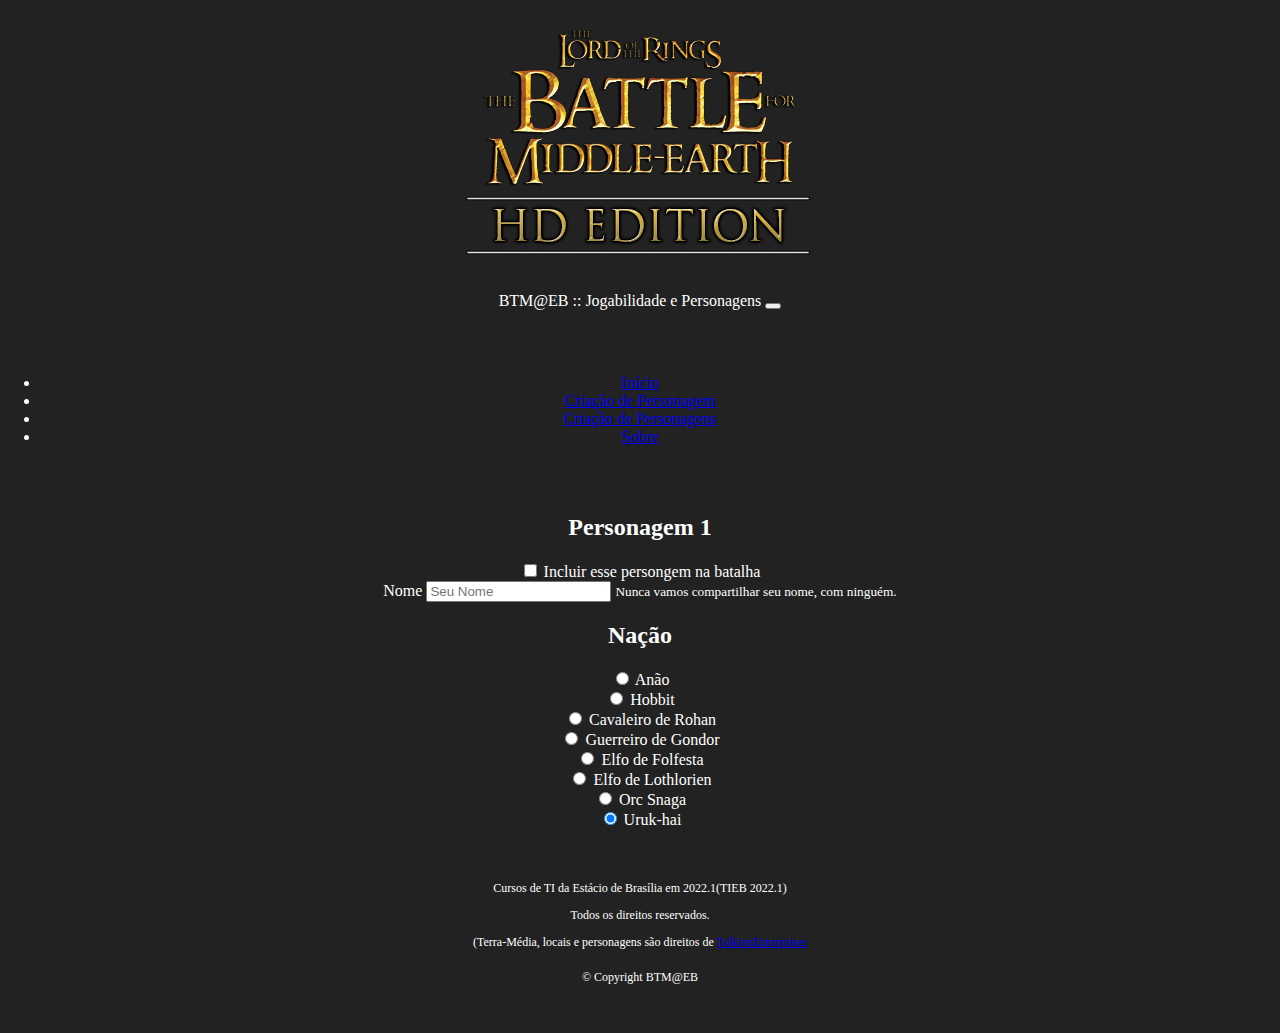
==== criacao-personagem.html @ 0a91c45f "Implemetação dos arquivos criacao-personagens.html e sobre.html" ====
<!DOCTYPE html>
<html lang="en">
<head>
    <meta charset="UTF-8">
    <meta http-equiv="X-UA-Compatible" content="IE=edge">
    <meta name="viewport" content="width=device-width, initial-scale=1.0">
    <link href="https://cdn.jsdelivr.net/npm/bootstrap@5.0.2/dist/css/bootstrap.min.css" rel="stylesheet" integrity="sha384-EVSTQN3/azprG1Anm3QDgpJLIm9Nao0Yz1ztcQTwFspd3yD65VohhpuuCOmLASjC" crossorigin="anonymous">
    <link href="style.css" rel="stylesheet">
    <title>Criação de Personagens</title>
</head>
<body>

    <section>
        <div class="row mt-5 justify-content-center">
          <div class="col-sm-4">
            <img src="img/LOGO.png" class="img-fluid" alt="Logotipo do jogo">
          </div>
  
        </div>
      </section>

      <section class="container">
        <nav class="navbar navbar-expand-lg navbar-dark mt-5 ">
          <a class="navbar-brand">BTM@EB :: Jogabilidade e Personagens</a>
          <button class="navbar-toggler" type="button" data-toggle="collapse" data-target="#navbarSite">
            <span class="navbar-toggler-icon"></span>
          </button>
    
          <div class="collapse navbar-collapse" id="navbarSite">
    
            <ul class=" navbar-jogadores navbar-nav mx-auto">
    
              <li class="nav-item">
                <a class="nav-link" href="index.html">Início</a>
              </li>
              <li class="nav-item">
                <a class="nav-link" href="jogabilidade-personagens.html">Criação de Personagem</a>
              </li>
              <li class="nav-item">
                <a class="nav-link" href="#">Criação de Personagens</a>
              </li>
              <li class="nav-item">
                <a class="nav-link" href="sobre.html">Sobre</a>
              </li>
    
            </ul>
          </div> 

        </nav>

    </section>

    <h2>Personagem 1</h2>

    <section>
        <div class="form-check">
            <input class="form-check-input" type="checkbox" value="" id="defaultCheck1">
            <label class="form-check-label" for="defaultCheck1">
              Incluir esse persongem na batalha
            </label>
          </div>

          <div class="form-group">
            <label for="exampleInputName">Nome</label>
            <input type="name" class="form-control" id="exampleInputName" aria-describedby="nameHelp" placeholder="Seu Nome">
            <small id="emailHelp" class="form-text text-muted">Nunca vamos compartilhar seu nome, com ninguém.</small>
          </div>
    </section>

    <h2>Nação</h2>
    <section>
        <div class="form-check">
            <input class="form-check-input" type="radio" name="exampleRadios" id="exampleRadios1" value="opcao1" checked>
            <label class="form-check-label" for="exampleRadios1">
            Anão
            </label>
        </div>
        <div class="form-check">
            <input class="form-check-input" type="radio" name="exampleRadios" id="exampleRadios1" value="opcao1" checked>
            <label class="form-check-label" for="exampleRadios1">
            Hobbit
            </label>
        </div>
        <div class="form-check">
            <input class="form-check-input" type="radio" name="exampleRadios" id="exampleRadios1" value="opcao1" checked>
            <label class="form-check-label" for="exampleRadios1">
            Cavaleiro de Rohan
            </label>
        </div>
        <div class="form-check">
            <input class="form-check-input" type="radio" name="exampleRadios" id="exampleRadios1" value="opcao1" checked>
            <label class="form-check-label" for="exampleRadios1">
            Guerreiro de Gondor
            </label>
        </div>
        <div class="form-check">
            <input class="form-check-input" type="radio" name="exampleRadios" id="exampleRadios1" value="opcao1" checked>
            <label class="form-check-label" for="exampleRadios1">
            Elfo de Folfesta
            </label>
        </div>
        <div class="form-check">
            <input class="form-check-input" type="radio" name="exampleRadios" id="exampleRadios1" value="opcao1" checked>
            <label class="form-check-label" for="exampleRadios1">
            Elfo de Lothlorien
            </label>
        </div>
        <div class="form-check">
            <input class="form-check-input" type="radio" name="exampleRadios" id="exampleRadios1" value="opcao1" checked>
            <label class="form-check-label" for="exampleRadios1">
            Orc Snaga
            </label>
        </div>
        <div class="form-check">
            <input class="form-check-input" type="radio" name="exampleRadios" id="exampleRadios1" value="opcao1" checked>
            <label class="form-check-label" for="exampleRadios1">
            Uruk-hai
            </label>
        </div>
    </section>

    <footer>
        <p>Cursos de TI da Estácio de Brasília em 2022.1(TIEB 2022.1)</p>
        <p>Todos os direitos reservados.</p>
        <p>(Terra-Média, locais e personagens são direitos de <a href="https://www.middleearth.com/home.html">TolkienEnterprises</a></p>
        <p class="copyrights">&copy; Copyright BTM@EB</p>
      </footer>
    
</body>
</html>
---- style.css ----
body{
    background-color: #222222;
    color: white;
    text-align: center;
    
}

.informativo{
  padding: 3em 0;
}

.conteudo-informativo{
  width: 40%;
  text-align: justify;
  display: inline-block;
  vertical-align: top;
  padding: 3em 0;
}

.video{
  width: 560px;
  margin: 1em auto;
  padding: 3em 0;
}

.navbar-jogadores{
  padding: 3em 2em;
  
}

h3{
  text-align: left;
  padding-left: 3%;
}

.texto2{
  display: inline-block;
  text-align: justify;
  padding: 1%;
  
}

footer{
  text-align: center;
  padding: 40px 0;
  font-size: 12px;
}

.copyrights{
  color: #FFFFFF;
  font-size: 12px;
  margin: 20px 0 0;
}
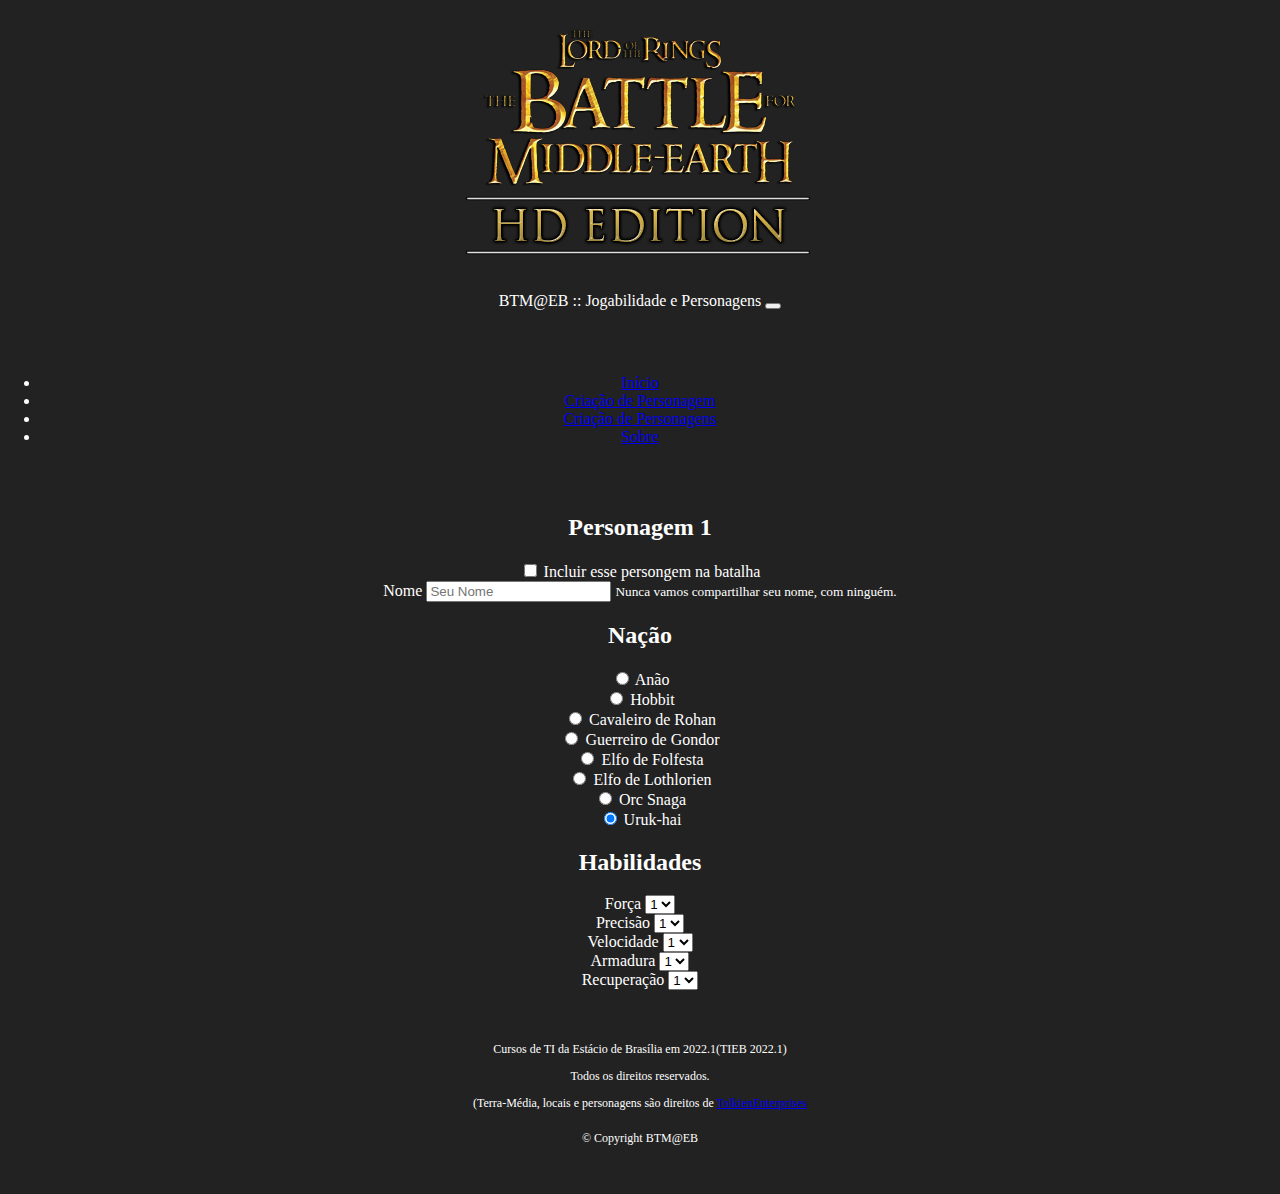
==== commit 85ef2e28: "Acrescentar informações no arquivo criação-personagem.html" ====
--- a/criacao-personagem.html
+++ b/criacao-personagem.html
@@ -119,6 +119,75 @@
         </div>
     </section>
 
+    <h2>Habilidades</h2>
+    <section>
+        <div>
+            <label class="my-1 mr-2" for="inlineFormCustomSelectPref">Força</label>
+            <select class="custom-select my-1 mr-sm-2" id="inlineFormCustomSelectPref">
+                <option value="1">1</option>
+                <option value="2">2</option>
+                <option value="3">3</option>
+                <option value="4">4</option>
+                <option value="5">5</option>
+                <option value="6">6</option>
+                <option value="7">7</option>
+                <option value="8">8</option>
+            </select>
+        </div>
+        <div>
+            <label class="my-1 mr-2" for="inlineFormCustomSelectPref">Precisão</label>
+            <select class="custom-select my-1 mr-sm-2" id="inlineFormCustomSelectPref">
+                <option value="1">1</option>
+                <option value="2">2</option>
+                <option value="3">3</option>
+                <option value="4">4</option>
+                <option value="5">5</option>
+                <option value="6">6</option>
+                <option value="7">7</option>
+                <option value="8">8</option>
+            </select>
+        </div>
+        <div>
+            <label class="my-1 mr-2" for="inlineFormCustomSelectPref">Velocidade</label>
+            <select class="custom-select my-1 mr-sm-2" id="inlineFormCustomSelectPref">
+                <option value="1">1</option>
+                <option value="2">2</option>
+                <option value="3">3</option>
+                <option value="4">4</option>
+                <option value="5">5</option>
+                <option value="6">6</option>
+                <option value="7">7</option>
+                <option value="8">8</option>
+            </select>
+        </div>
+        <div>
+            <label class="my-1 mr-2" for="inlineFormCustomSelectPref">Armadura</label>
+            <select class="custom-select my-1 mr-sm-2" id="inlineFormCustomSelectPref">
+                <option value="1">1</option>
+                <option value="2">2</option>
+                <option value="3">3</option>
+                <option value="4">4</option>
+                <option value="5">5</option>
+                <option value="6">6</option>
+                <option value="7">7</option>
+                <option value="8">8</option>
+            </select>
+        </div>
+        <div>
+            <label class="my-1 mr-2" for="inlineFormCustomSelectPref">Recuperação</label>
+            <select class="custom-select my-1 mr-sm-2" id="inlineFormCustomSelectPref">
+                <option value="1">1</option>
+                <option value="2">2</option>
+                <option value="3">3</option>
+                <option value="4">4</option>
+                <option value="5">5</option>
+                <option value="6">6</option>
+                <option value="7">7</option>
+                <option value="8">8</option>
+            </select>
+        </div>
+    </section>
+
     <footer>
         <p>Cursos de TI da Estácio de Brasília em 2022.1(TIEB 2022.1)</p>
         <p>Todos os direitos reservados.</p>
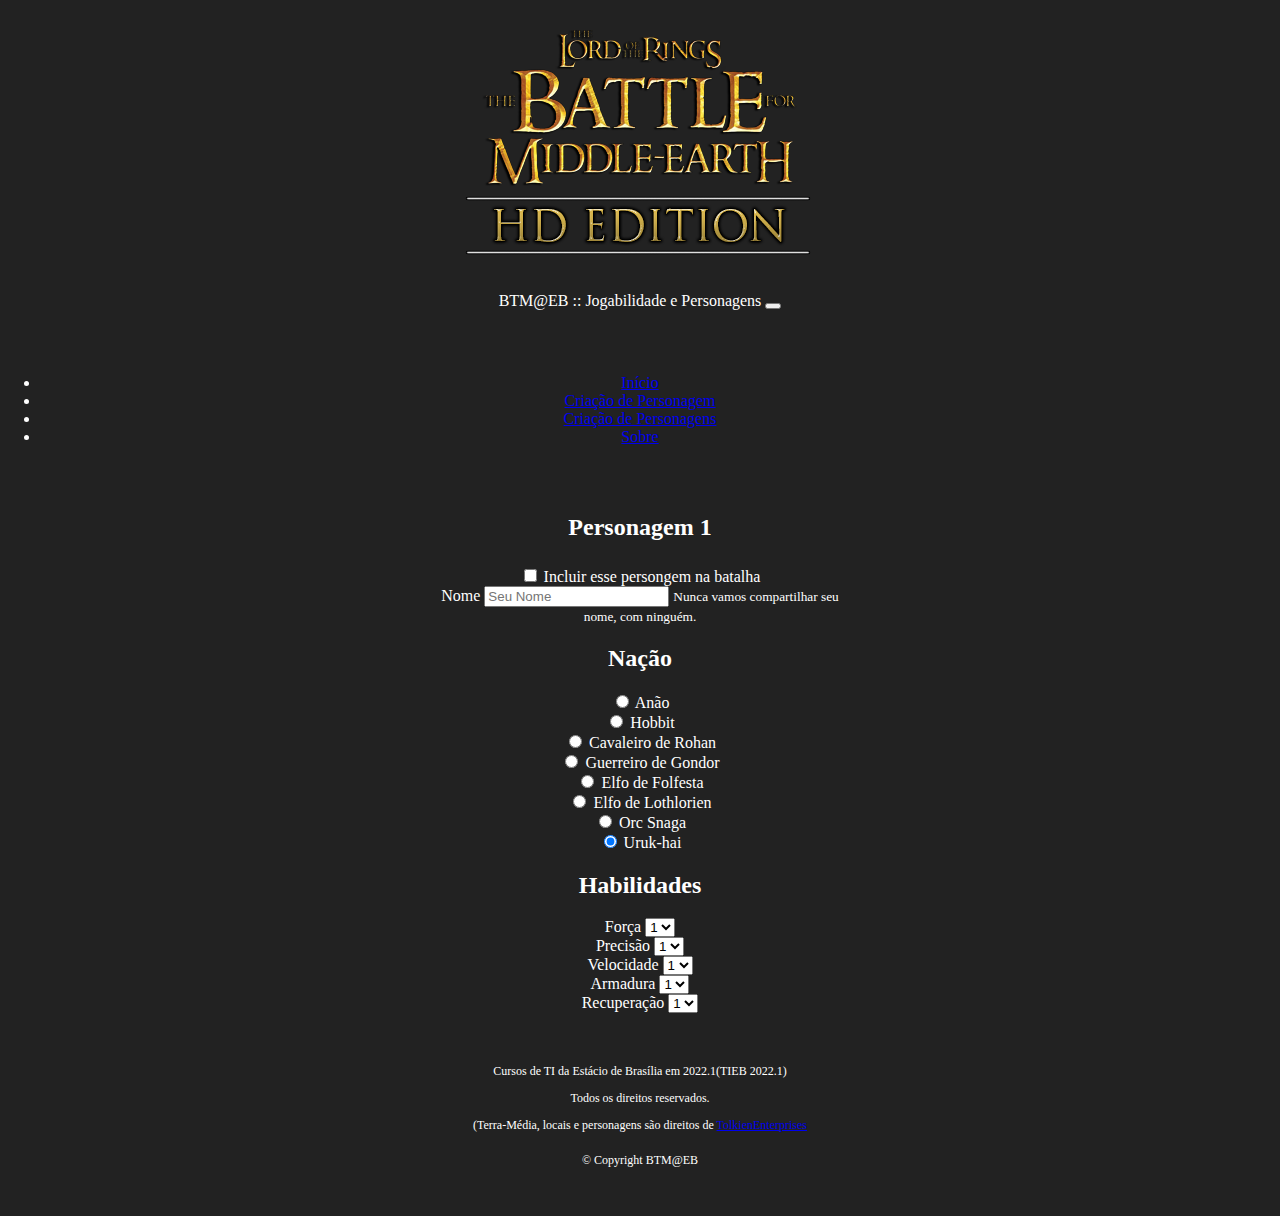
==== commit c977b6b7: "Algumas alterações no arquivo criacao-personagem.html" ====
--- a/criacao-personagem.html
+++ b/criacao-personagem.html
@@ -51,140 +51,141 @@
     </section>
 
     <h2>Personagem 1</h2>
-
-    <section>
-        <div class="form-check">
-            <input class="form-check-input" type="checkbox" value="" id="defaultCheck1">
-            <label class="form-check-label" for="defaultCheck1">
-              Incluir esse persongem na batalha
-            </label>
-          </div>
-
-          <div class="form-group">
-            <label for="exampleInputName">Nome</label>
-            <input type="name" class="form-control" id="exampleInputName" aria-describedby="nameHelp" placeholder="Seu Nome">
-            <small id="emailHelp" class="form-text text-muted">Nunca vamos compartilhar seu nome, com ninguém.</small>
-          </div>
-    </section>
-
-    <h2>Nação</h2>
-    <section>
-        <div class="form-check">
-            <input class="form-check-input" type="radio" name="exampleRadios" id="exampleRadios1" value="opcao1" checked>
-            <label class="form-check-label" for="exampleRadios1">
-            Anão
-            </label>
+    <section class="criacao-persoangem">
+        <div>
+            <div class="form-check">
+                <input class="form-check-input" type="checkbox" value="" id="defaultCheck1">
+                <label class="form-check-label" for="defaultCheck1">
+                Incluir esse persongem na batalha
+                </label>
+            </div>
+
+            <div class="form-group">
+                <label for="exampleInputName">Nome</label>
+                <input type="name" class="form-control" id="exampleInputName" aria-describedby="nameHelp" placeholder="Seu Nome">
+                <small id="emailHelp" class="form-text text-muted">Nunca vamos compartilhar seu nome, com ninguém.</small>
+            </div>
+            </div>
+
+        <h2>Nação</h2>
+        <div>
+            <div class="form-check">
+                <input class="form-check-input" type="radio" name="exampleRadios" id="exampleRadios1" value="opcao1" checked>
+                <label class="form-check-label" for="exampleRadios1">
+                Anão
+                </label>
+            </div>
+            <div class="form-check">
+                <input class="form-check-input" type="radio" name="exampleRadios" id="exampleRadios1" value="opcao1" checked>
+                <label class="form-check-label" for="exampleRadios1">
+                Hobbit
+                </label>
+            </div>
+            <div class="form-check">
+                <input class="form-check-input" type="radio" name="exampleRadios" id="exampleRadios1" value="opcao1" checked>
+                <label class="form-check-label" for="exampleRadios1">
+                Cavaleiro de Rohan
+                </label>
+            </div>
+            <div class="form-check">
+                <input class="form-check-input" type="radio" name="exampleRadios" id="exampleRadios1" value="opcao1" checked>
+                <label class="form-check-label" for="exampleRadios1">
+                Guerreiro de Gondor
+                </label>
+            </div>
+            <div class="form-check">
+                <input class="form-check-input" type="radio" name="exampleRadios" id="exampleRadios1" value="opcao1" checked>
+                <label class="form-check-label" for="exampleRadios1">
+                Elfo de Folfesta
+                </label>
+            </div>
+            <div class="form-check">
+                <input class="form-check-input" type="radio" name="exampleRadios" id="exampleRadios1" value="opcao1" checked>
+                <label class="form-check-label" for="exampleRadios1">
+                Elfo de Lothlorien
+                </label>
+            </div>
+            <div class="form-check">
+                <input class="form-check-input" type="radio" name="exampleRadios" id="exampleRadios1" value="opcao1" checked>
+                <label class="form-check-label" for="exampleRadios1">
+                Orc Snaga
+                </label>
+            </div>
+            <div class="form-check">
+                <input class="form-check-input" type="radio" name="exampleRadios" id="exampleRadios1" value="opcao1" checked>
+                <label class="form-check-label" for="exampleRadios1">
+                Uruk-hai
+                </label>
+            </div>
         </div>
-        <div class="form-check">
-            <input class="form-check-input" type="radio" name="exampleRadios" id="exampleRadios1" value="opcao1" checked>
-            <label class="form-check-label" for="exampleRadios1">
-            Hobbit
-            </label>
-        </div>
-        <div class="form-check">
-            <input class="form-check-input" type="radio" name="exampleRadios" id="exampleRadios1" value="opcao1" checked>
-            <label class="form-check-label" for="exampleRadios1">
-            Cavaleiro de Rohan
-            </label>
-        </div>
-        <div class="form-check">
-            <input class="form-check-input" type="radio" name="exampleRadios" id="exampleRadios1" value="opcao1" checked>
-            <label class="form-check-label" for="exampleRadios1">
-            Guerreiro de Gondor
-            </label>
-        </div>
-        <div class="form-check">
-            <input class="form-check-input" type="radio" name="exampleRadios" id="exampleRadios1" value="opcao1" checked>
-            <label class="form-check-label" for="exampleRadios1">
-            Elfo de Folfesta
-            </label>
-        </div>
-        <div class="form-check">
-            <input class="form-check-input" type="radio" name="exampleRadios" id="exampleRadios1" value="opcao1" checked>
-            <label class="form-check-label" for="exampleRadios1">
-            Elfo de Lothlorien
-            </label>
-        </div>
-        <div class="form-check">
-            <input class="form-check-input" type="radio" name="exampleRadios" id="exampleRadios1" value="opcao1" checked>
-            <label class="form-check-label" for="exampleRadios1">
-            Orc Snaga
-            </label>
-        </div>
-        <div class="form-check">
-            <input class="form-check-input" type="radio" name="exampleRadios" id="exampleRadios1" value="opcao1" checked>
-            <label class="form-check-label" for="exampleRadios1">
-            Uruk-hai
-            </label>
-        </div>
-    </section>
-
-    <h2>Habilidades</h2>
-    <section>
+
+        <h2>Habilidades</h2>
         <div>
-            <label class="my-1 mr-2" for="inlineFormCustomSelectPref">Força</label>
-            <select class="custom-select my-1 mr-sm-2" id="inlineFormCustomSelectPref">
-                <option value="1">1</option>
-                <option value="2">2</option>
-                <option value="3">3</option>
-                <option value="4">4</option>
-                <option value="5">5</option>
-                <option value="6">6</option>
-                <option value="7">7</option>
-                <option value="8">8</option>
-            </select>
-        </div>
-        <div>
-            <label class="my-1 mr-2" for="inlineFormCustomSelectPref">Precisão</label>
-            <select class="custom-select my-1 mr-sm-2" id="inlineFormCustomSelectPref">
-                <option value="1">1</option>
-                <option value="2">2</option>
-                <option value="3">3</option>
-                <option value="4">4</option>
-                <option value="5">5</option>
-                <option value="6">6</option>
-                <option value="7">7</option>
-                <option value="8">8</option>
-            </select>
-        </div>
-        <div>
-            <label class="my-1 mr-2" for="inlineFormCustomSelectPref">Velocidade</label>
-            <select class="custom-select my-1 mr-sm-2" id="inlineFormCustomSelectPref">
-                <option value="1">1</option>
-                <option value="2">2</option>
-                <option value="3">3</option>
-                <option value="4">4</option>
-                <option value="5">5</option>
-                <option value="6">6</option>
-                <option value="7">7</option>
-                <option value="8">8</option>
-            </select>
-        </div>
-        <div>
-            <label class="my-1 mr-2" for="inlineFormCustomSelectPref">Armadura</label>
-            <select class="custom-select my-1 mr-sm-2" id="inlineFormCustomSelectPref">
-                <option value="1">1</option>
-                <option value="2">2</option>
-                <option value="3">3</option>
-                <option value="4">4</option>
-                <option value="5">5</option>
-                <option value="6">6</option>
-                <option value="7">7</option>
-                <option value="8">8</option>
-            </select>
-        </div>
-        <div>
-            <label class="my-1 mr-2" for="inlineFormCustomSelectPref">Recuperação</label>
-            <select class="custom-select my-1 mr-sm-2" id="inlineFormCustomSelectPref">
-                <option value="1">1</option>
-                <option value="2">2</option>
-                <option value="3">3</option>
-                <option value="4">4</option>
-                <option value="5">5</option>
-                <option value="6">6</option>
-                <option value="7">7</option>
-                <option value="8">8</option>
-            </select>
+            <div>
+                <label class="my-1 mr-2" for="inlineFormCustomSelectPref">Força</label>
+                <select class="custom-select my-1 mr-sm-2" id="inlineFormCustomSelectPref">
+                    <option value="1">1</option>
+                    <option value="2">2</option>
+                    <option value="3">3</option>
+                    <option value="4">4</option>
+                    <option value="5">5</option>
+                    <option value="6">6</option>
+                    <option value="7">7</option>
+                    <option value="8">8</option>
+                </select>
+            </div>
+            <div>
+                <label class="my-1 mr-2" for="inlineFormCustomSelectPref">Precisão</label>
+                <select class="custom-select my-1 mr-sm-2" id="inlineFormCustomSelectPref">
+                    <option value="1">1</option>
+                    <option value="2">2</option>
+                    <option value="3">3</option>
+                    <option value="4">4</option>
+                    <option value="5">5</option>
+                    <option value="6">6</option>
+                    <option value="7">7</option>
+                    <option value="8">8</option>
+                </select>
+            </div>
+            <div>
+                <label class="my-1 mr-2" for="inlineFormCustomSelectPref">Velocidade</label>
+                <select class="custom-select my-1 mr-sm-2" id="inlineFormCustomSelectPref">
+                    <option value="1">1</option>
+                    <option value="2">2</option>
+                    <option value="3">3</option>
+                    <option value="4">4</option>
+                    <option value="5">5</option>
+                    <option value="6">6</option>
+                    <option value="7">7</option>
+                    <option value="8">8</option>
+                </select>
+            </div>
+            <div>
+                <label class="my-1 mr-2" for="inlineFormCustomSelectPref">Armadura</label>
+                <select class="custom-select my-1 mr-sm-2" id="inlineFormCustomSelectPref">
+                    <option value="1">1</option>
+                    <option value="2">2</option>
+                    <option value="3">3</option>
+                    <option value="4">4</option>
+                    <option value="5">5</option>
+                    <option value="6">6</option>
+                    <option value="7">7</option>
+                    <option value="8">8</option>
+                </select>
+            </div>
+            <div>
+                <label class="my-1 mr-2" for="inlineFormCustomSelectPref">Recuperação</label>
+                <select class="custom-select my-1 mr-sm-2" id="inlineFormCustomSelectPref">
+                    <option value="1">1</option>
+                    <option value="2">2</option>
+                    <option value="3">3</option>
+                    <option value="4">4</option>
+                    <option value="5">5</option>
+                    <option value="6">6</option>
+                    <option value="7">7</option>
+                    <option value="8">8</option>
+                </select>
+            </div>
         </div>
     </section>
 
--- a/style.css
+++ b/style.css
@@ -50,4 +50,12 @@
   color: #FFFFFF;
   font-size: 12px;
   margin: 20px 0 0;
+}
+
+.criacao-persoangem{
+  display: inline-block;
+  width: 400px;
+  height: 200px;
+  padding: 5px;
+  padding: 1;
 }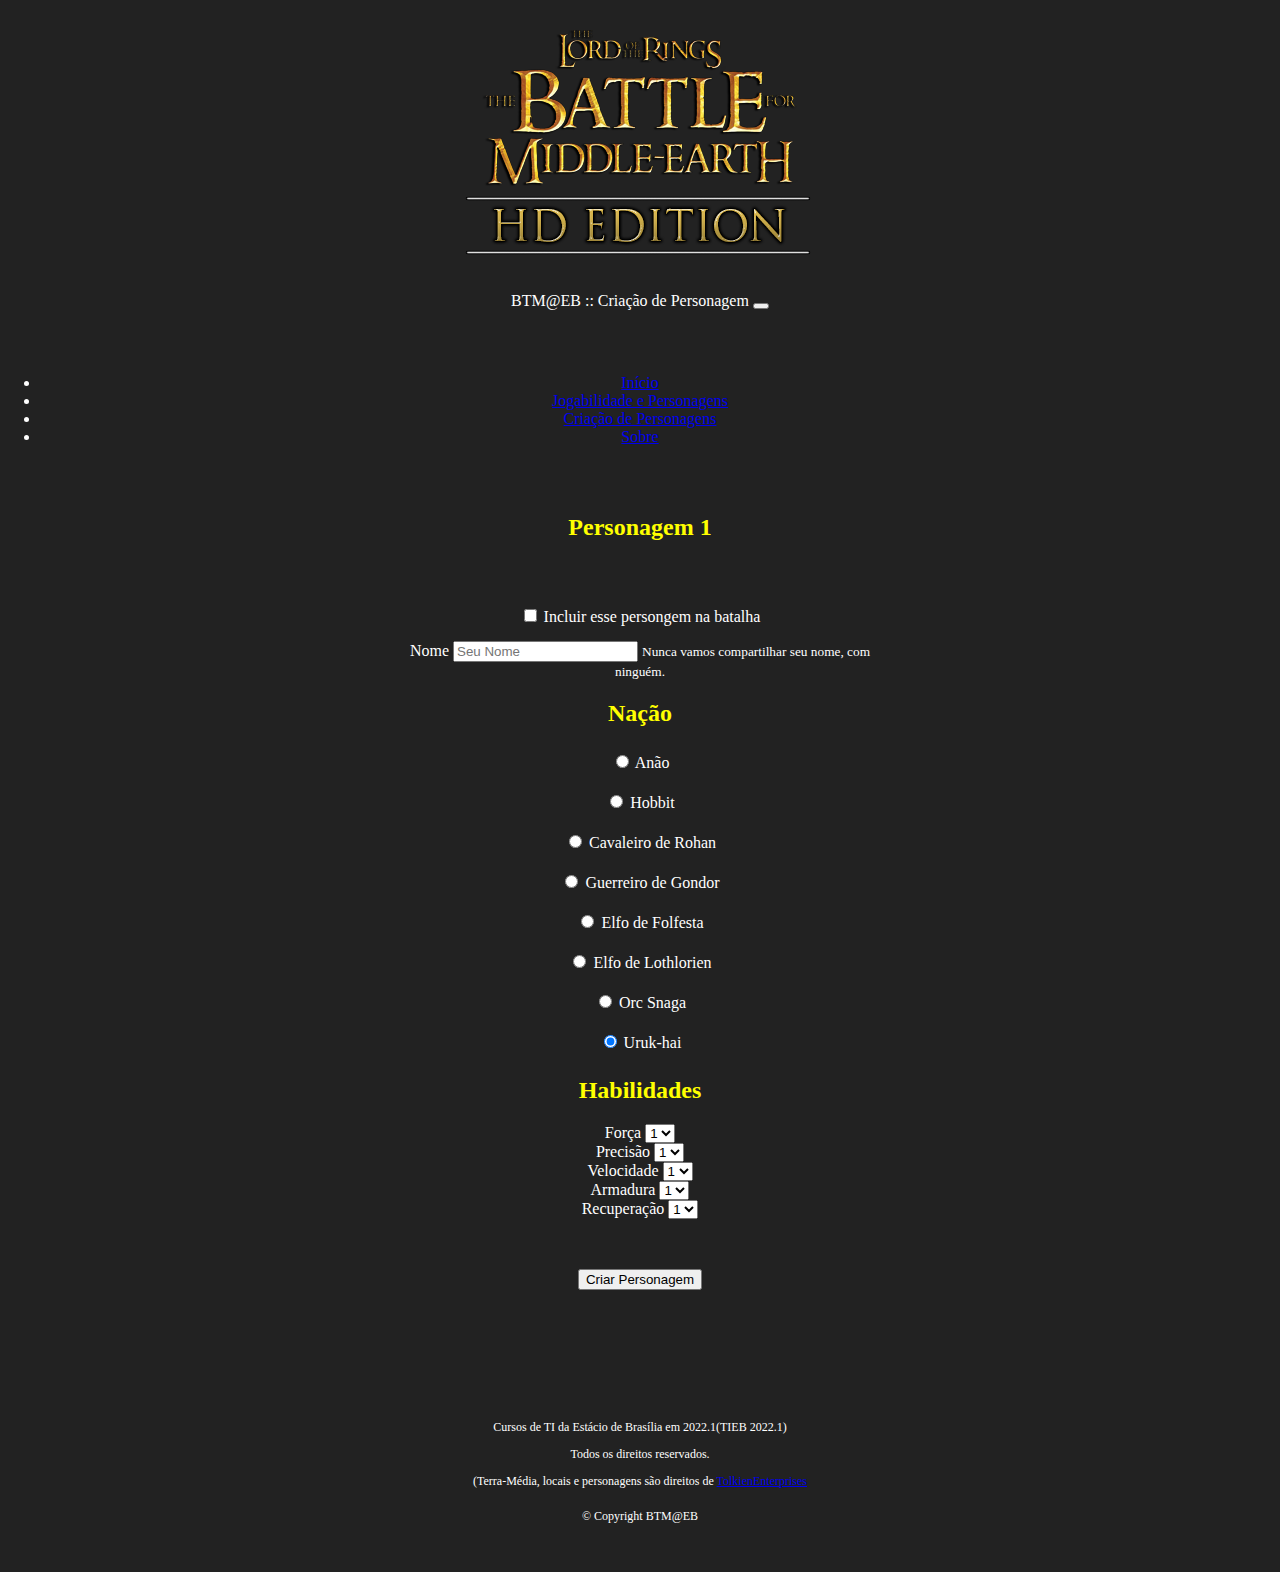
==== commit d00c2eec: "Alterações finais no código" ====
--- a/criacao-personagem.html
+++ b/criacao-personagem.html
@@ -20,21 +20,21 @@
       </section>
 
       <section class="container">
-        <nav class="navbar navbar-expand-lg navbar-dark mt-5 ">
-          <a class="navbar-brand">BTM@EB :: Jogabilidade e Personagens</a>
+        <nav class="navbar navbar-expand-lg navbar-dark mt-5  ">
+          <a class="navbar-brand">BTM@EB :: Criação de Personagem</a>
           <button class="navbar-toggler" type="button" data-toggle="collapse" data-target="#navbarSite">
             <span class="navbar-toggler-icon"></span>
           </button>
     
-          <div class="collapse navbar-collapse" id="navbarSite">
-    
-            <ul class=" navbar-jogadores navbar-nav mx-auto">
+          <div class="collapse navbar-collapse ml-auto" id="navbarSite">
+    
+            <ul class=" navbar-jogadores navbar-nav ms-auto">
     
               <li class="nav-item">
                 <a class="nav-link" href="index.html">Início</a>
               </li>
               <li class="nav-item">
-                <a class="nav-link" href="jogabilidade-personagens.html">Criação de Personagem</a>
+                <a class="nav-link" href="jogabilidade-personagens.html">Jogabilidade e Personagens</a>
               </li>
               <li class="nav-item">
                 <a class="nav-link" href="#">Criação de Personagens</a>
@@ -50,7 +50,7 @@
 
     </section>
 
-    <h2>Personagem 1</h2>
+    <h2 class="titulo">Personagem 1</h2>
     <section class="criacao-persoangem">
         <div>
             <div class="form-check">
@@ -67,7 +67,7 @@
             </div>
             </div>
 
-        <h2>Nação</h2>
+        <h2 class="titulo">Nação</h2>
         <div>
             <div class="form-check">
                 <input class="form-check-input" type="radio" name="exampleRadios" id="exampleRadios1" value="opcao1" checked>
@@ -119,7 +119,7 @@
             </div>
         </div>
 
-        <h2>Habilidades</h2>
+        <h2 class="titulo">Habilidades</h2>
         <div>
             <div>
                 <label class="my-1 mr-2" for="inlineFormCustomSelectPref">Força</label>
@@ -187,7 +187,9 @@
                 </select>
             </div>
         </div>
+        <button type="button" class="btn btn-warning btn-outline-dark">Criar Personagem</button>
     </section>
+    
 
     <footer>
         <p>Cursos de TI da Estácio de Brasília em 2022.1(TIEB 2022.1)</p>
--- a/style.css
+++ b/style.css
@@ -4,6 +4,7 @@
     text-align: center;
     
 }
+.recuo { text-indent:4em }
 
 .informativo{
   padding: 3em 0;
@@ -28,9 +29,10 @@
   
 }
 
-h3{
+h3, h5{
   text-align: left;
   padding-left: 3%;
+  padding-bottom: 10px;
 }
 
 .texto2{
@@ -44,6 +46,7 @@
   text-align: center;
   padding: 40px 0;
   font-size: 12px;
+  margin-top: 80px;
 }
 
 .copyrights{
@@ -54,8 +57,33 @@
 
 .criacao-persoangem{
   display: inline-block;
-  width: 400px;
+  width: 500px;
   height: 200px;
+  padding: 10px;
+  margin: 20px;
+ 
+}
+.form-check{
+  margin: 10px;
   padding: 5px;
-  padding: 1;
-}+}
+
+.titulo{
+  margin: 20px;
+  color: yellow;
+}
+
+.btn{
+  margin: 50px
+  
+}
+
+.foto{
+  width: 250x;
+  height: 150px;
+  position: absolute; 
+	right: 120px; /* posiciona a 90px para a esquerda */ 
+	top: 510px; 
+  
+}
+
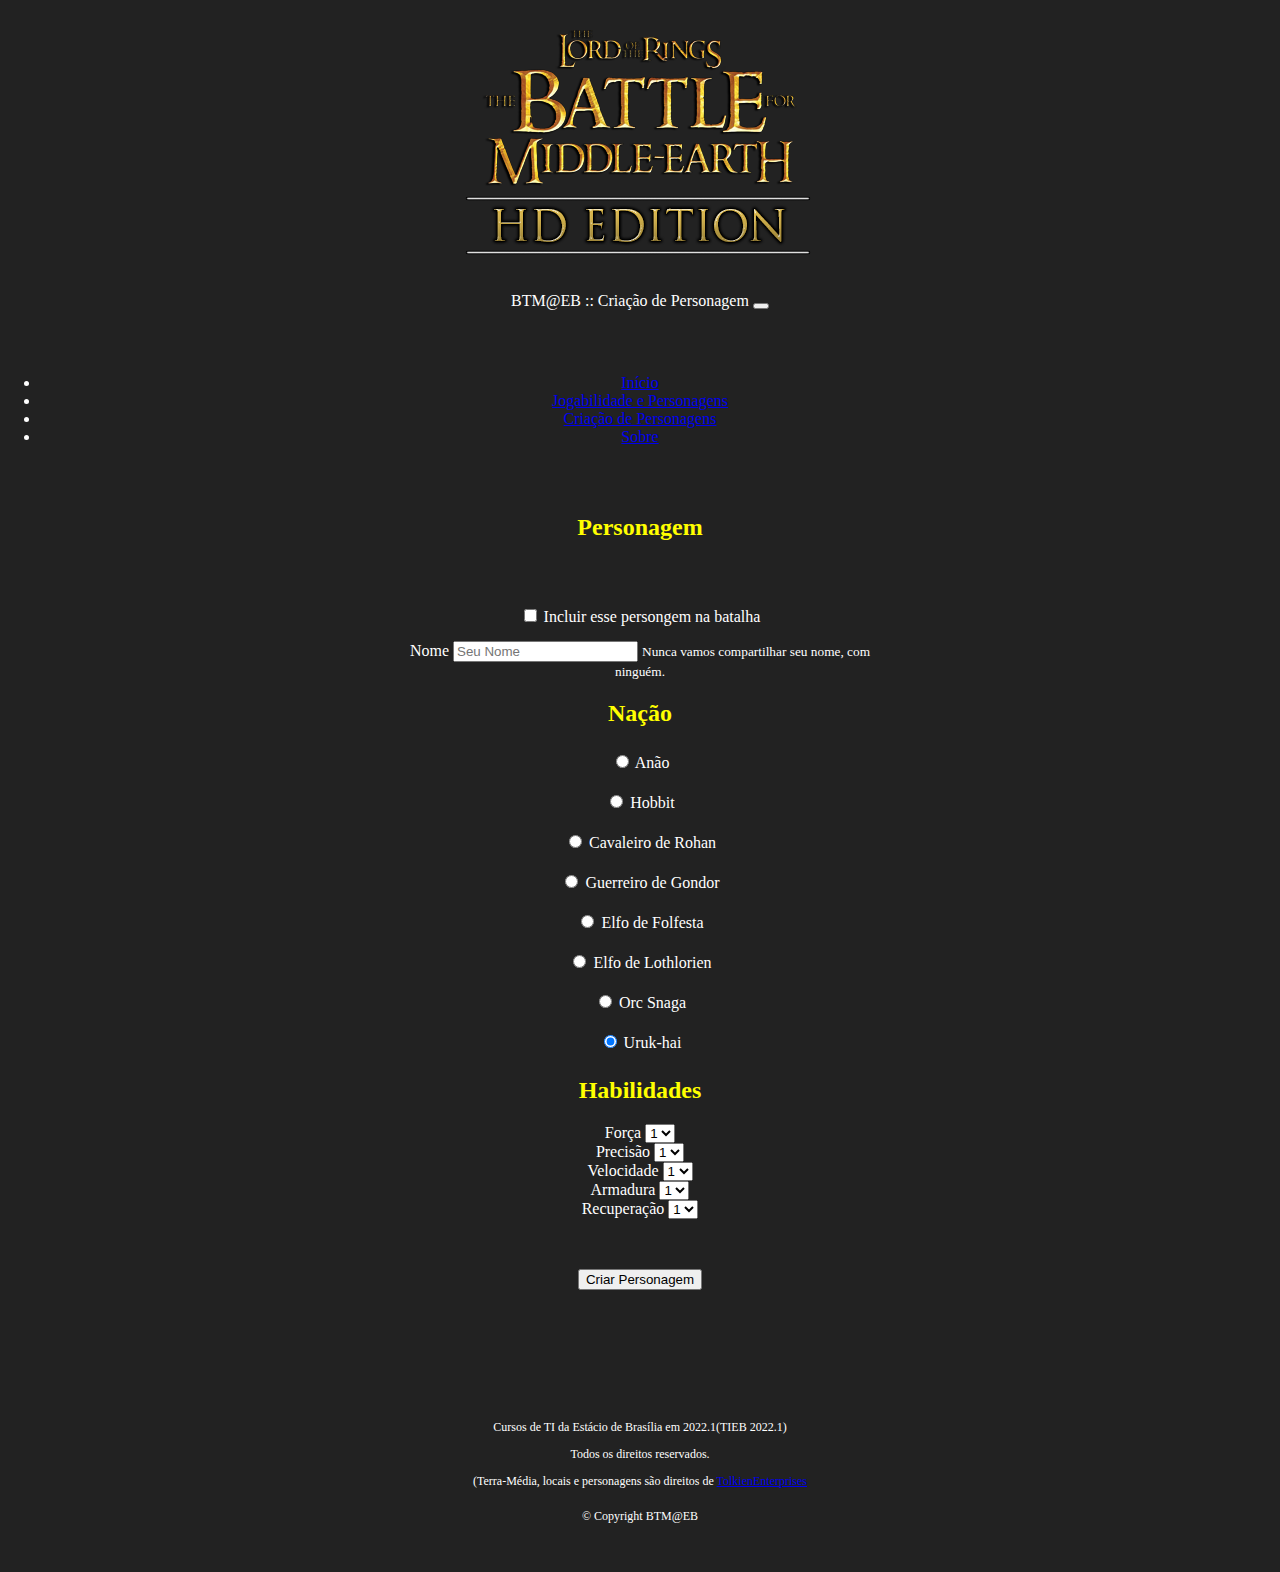
==== commit 3beb359d: "Implementação do Código estatico utilizando Json" ====
--- a/criacao-personagem.html
+++ b/criacao-personagem.html
@@ -50,7 +50,7 @@
 
     </section>
 
-    <h2 class="titulo">Personagem 1</h2>
+    <h2 class="titulo">Personagem</h2>
     <section class="criacao-persoangem">
         <div>
             <div class="form-check">
--- a/style.css
+++ b/style.css
@@ -17,6 +17,7 @@
   vertical-align: top;
   padding: 3em 0;
 }
+
 
 .video{
   width: 560px;
@@ -87,3 +88,14 @@
   
 }
 
+.figuras{
+  border: 5px solid darkgray;
+
+}
+.figuras2{
+  border: 5px solid darkgray;
+  
+}
+
+
+
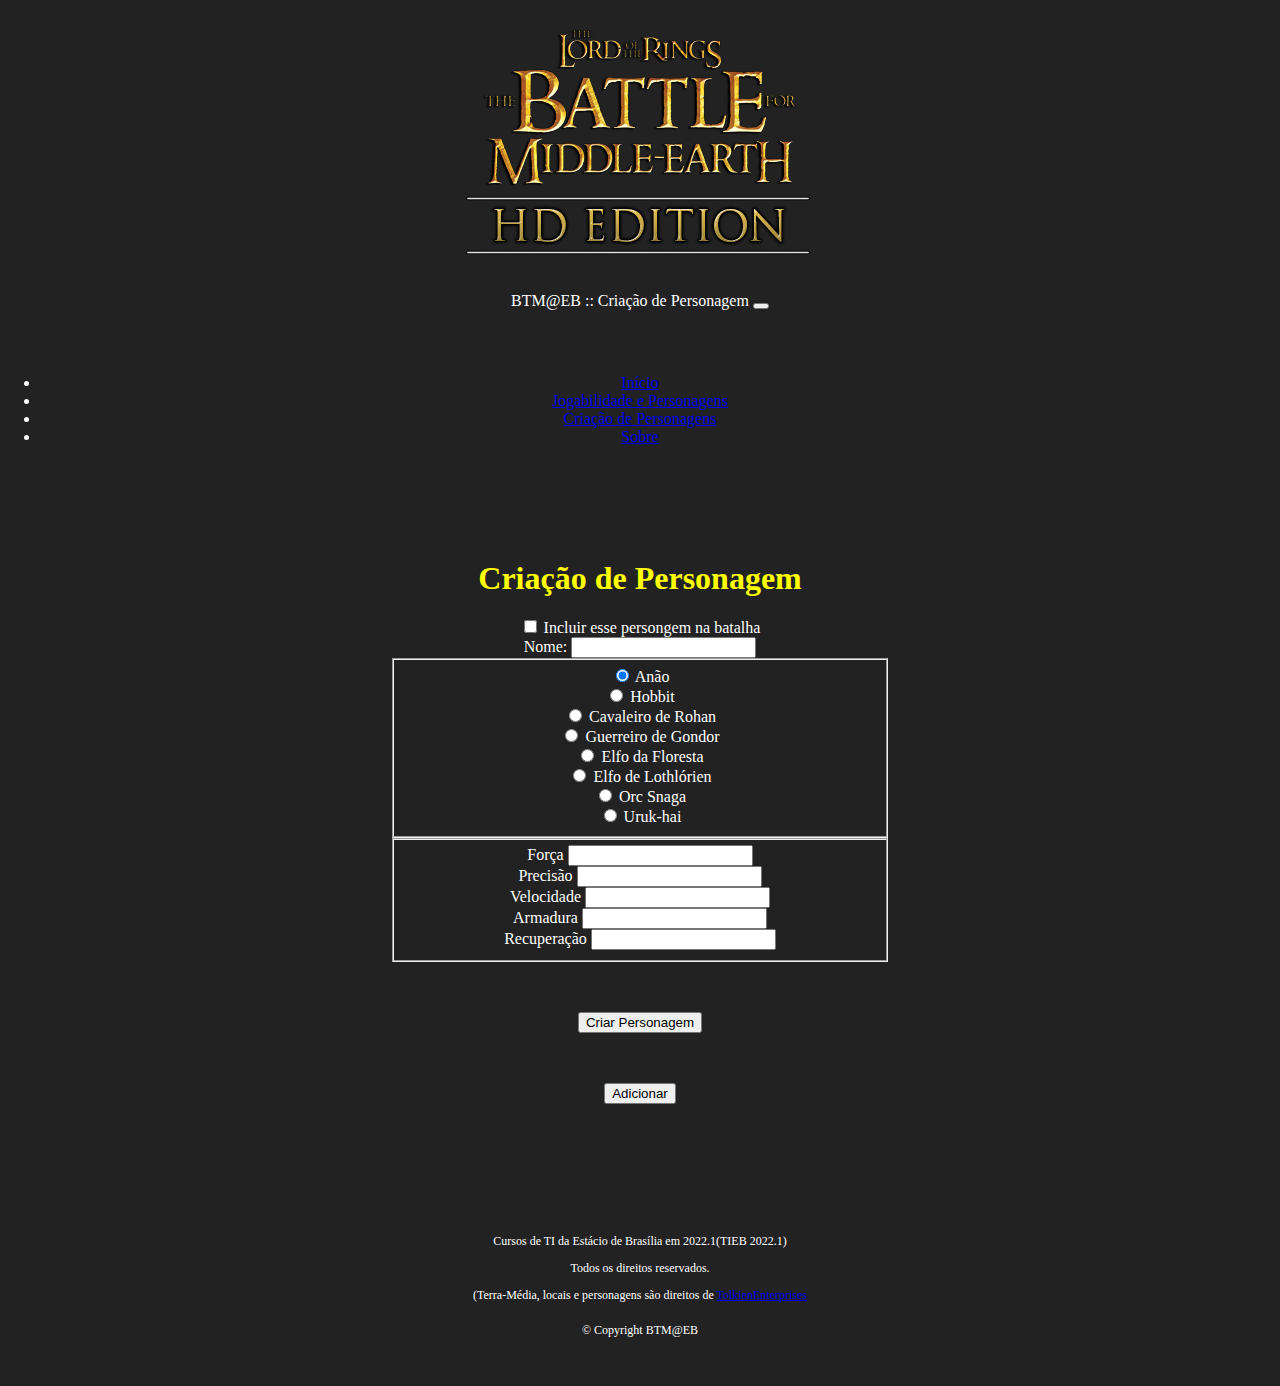
==== commit c7d0754f: "Criação dos arquivos JS para que algumas informações não sejam estáticas" ====
--- a/criacao-personagem.html
+++ b/criacao-personagem.html
@@ -50,146 +50,89 @@
 
     </section>
 
-    <h2 class="titulo">Personagem</h2>
-    <section class="criacao-persoangem">
-        <div>
-            <div class="form-check">
+    <section class="criacao-persoangem" id="criar-personagem">
+        <h1 class="titulo" id="criar-personagem-h1">Criação de Personagem</h1>
+        <div id="div-criar-personagem">
+            <div>
                 <input class="form-check-input" type="checkbox" value="" id="defaultCheck1">
                 <label class="form-check-label" for="defaultCheck1">
                 Incluir esse persongem na batalha
                 </label>
             </div>
+            <div>
+                <label for="name1">Nome:</label>
+                <input type="text" name="" id="name1">
+            </div>
+            <fieldset>
+                <div>
+                    <div>
+                        <input type="radio" id="anao" name="nacao" value="anao" checked>
+                        <label for="anao">Anão</label>
+                    </div>
+                    <div>
+                        <input type="radio" id="hobbit" name="nacao" value="hobbit">
+                        <label for="hobbit">Hobbit</label>
+                    </div>
+                    <div>
+                        <input type="radio" id="cavaleiro" name="nacao" value="cavaleiro">
+                        <label for="cavaleiro">Cavaleiro de Rohan</label>
+                    </div>
+                    <div>
+                        <input type="radio" id="guerreiro" name="nacao" value="guerreiro">
+                        <label for="guerreiro">Guerreiro de Gondor</label>
+                    </div>
+                </div>
+                <div>
+                    <div>
+                        <input type="radio" id="elfoF" name="nacao" value="elfoF">
+                        <label for="elfoF">Elfo da Floresta</label>
+                    </div>
+                    <div>
+                        <input type="radio" id="elfoL" name="nacao" value="elfoL">
+                        <label for="elfoL">Elfo de Lothlórien</label>
+                    </div>
+                    <div>
+                        <input type="radio" id="orc" name="nacao" value="orc">
+                        <label for="orc">Orc Snaga</label>
+                    </div>
+                    <div>
+                        <input type="radio" id="uruk" name="nacao" value="uruk">
+                        <label for="uruk">Uruk-hai</label>
+                    </div>
+                </div>
+            </fieldset>
+            <fieldset>
+                <div>
+                    <div id="div-forca">
+                        <label for="forca">Força</label>
+                        <input type="number" name="" id="forca">
+                    </div>
+                    <div id="div-precisao">
+                        <label for="precisao">Precisão</label>
+                        <input type="number" name="" id="precisao">
+                    </div>
+                    <div id="div-velocidade">
+                        <label for="velocidade">Velocidade</label>
+                        <input type="number" name="" id="velocidade">
+                    </div>
+                    <div id="div-armadura">
+                        <label for="armadura">Armadura</label>
+                        <input type="number" name="" id="armadura">
+                    </div>
+                    <div id="div-recuperacao">
+                        <label for="recuperacao">Recuperação</label>
+                        <input type="number" name="" id="recuperacao">
+                    </div>
+                </div>
+            </fieldset>
+            <button type="button" class="btn btn-warning btn-outline-dark">Criar Personagem</button>
 
-            <div class="form-group">
-                <label for="exampleInputName">Nome</label>
-                <input type="name" class="form-control" id="exampleInputName" aria-describedby="nameHelp" placeholder="Seu Nome">
-                <small id="emailHelp" class="form-text text-muted">Nunca vamos compartilhar seu nome, com ninguém.</small>
-            </div>
-            </div>
 
-        <h2 class="titulo">Nação</h2>
-        <div>
-            <div class="form-check">
-                <input class="form-check-input" type="radio" name="exampleRadios" id="exampleRadios1" value="opcao1" checked>
-                <label class="form-check-label" for="exampleRadios1">
-                Anão
-                </label>
-            </div>
-            <div class="form-check">
-                <input class="form-check-input" type="radio" name="exampleRadios" id="exampleRadios1" value="opcao1" checked>
-                <label class="form-check-label" for="exampleRadios1">
-                Hobbit
-                </label>
-            </div>
-            <div class="form-check">
-                <input class="form-check-input" type="radio" name="exampleRadios" id="exampleRadios1" value="opcao1" checked>
-                <label class="form-check-label" for="exampleRadios1">
-                Cavaleiro de Rohan
-                </label>
-            </div>
-            <div class="form-check">
-                <input class="form-check-input" type="radio" name="exampleRadios" id="exampleRadios1" value="opcao1" checked>
-                <label class="form-check-label" for="exampleRadios1">
-                Guerreiro de Gondor
-                </label>
-            </div>
-            <div class="form-check">
-                <input class="form-check-input" type="radio" name="exampleRadios" id="exampleRadios1" value="opcao1" checked>
-                <label class="form-check-label" for="exampleRadios1">
-                Elfo de Folfesta
-                </label>
-            </div>
-            <div class="form-check">
-                <input class="form-check-input" type="radio" name="exampleRadios" id="exampleRadios1" value="opcao1" checked>
-                <label class="form-check-label" for="exampleRadios1">
-                Elfo de Lothlorien
-                </label>
-            </div>
-            <div class="form-check">
-                <input class="form-check-input" type="radio" name="exampleRadios" id="exampleRadios1" value="opcao1" checked>
-                <label class="form-check-label" for="exampleRadios1">
-                Orc Snaga
-                </label>
-            </div>
-            <div class="form-check">
-                <input class="form-check-input" type="radio" name="exampleRadios" id="exampleRadios1" value="opcao1" checked>
-                <label class="form-check-label" for="exampleRadios1">
-                Uruk-hai
-                </label>
-            </div>
         </div>
-
-        <h2 class="titulo">Habilidades</h2>
-        <div>
-            <div>
-                <label class="my-1 mr-2" for="inlineFormCustomSelectPref">Força</label>
-                <select class="custom-select my-1 mr-sm-2" id="inlineFormCustomSelectPref">
-                    <option value="1">1</option>
-                    <option value="2">2</option>
-                    <option value="3">3</option>
-                    <option value="4">4</option>
-                    <option value="5">5</option>
-                    <option value="6">6</option>
-                    <option value="7">7</option>
-                    <option value="8">8</option>
-                </select>
-            </div>
-            <div>
-                <label class="my-1 mr-2" for="inlineFormCustomSelectPref">Precisão</label>
-                <select class="custom-select my-1 mr-sm-2" id="inlineFormCustomSelectPref">
-                    <option value="1">1</option>
-                    <option value="2">2</option>
-                    <option value="3">3</option>
-                    <option value="4">4</option>
-                    <option value="5">5</option>
-                    <option value="6">6</option>
-                    <option value="7">7</option>
-                    <option value="8">8</option>
-                </select>
-            </div>
-            <div>
-                <label class="my-1 mr-2" for="inlineFormCustomSelectPref">Velocidade</label>
-                <select class="custom-select my-1 mr-sm-2" id="inlineFormCustomSelectPref">
-                    <option value="1">1</option>
-                    <option value="2">2</option>
-                    <option value="3">3</option>
-                    <option value="4">4</option>
-                    <option value="5">5</option>
-                    <option value="6">6</option>
-                    <option value="7">7</option>
-                    <option value="8">8</option>
-                </select>
-            </div>
-            <div>
-                <label class="my-1 mr-2" for="inlineFormCustomSelectPref">Armadura</label>
-                <select class="custom-select my-1 mr-sm-2" id="inlineFormCustomSelectPref">
-                    <option value="1">1</option>
-                    <option value="2">2</option>
-                    <option value="3">3</option>
-                    <option value="4">4</option>
-                    <option value="5">5</option>
-                    <option value="6">6</option>
-                    <option value="7">7</option>
-                    <option value="8">8</option>
-                </select>
-            </div>
-            <div>
-                <label class="my-1 mr-2" for="inlineFormCustomSelectPref">Recuperação</label>
-                <select class="custom-select my-1 mr-sm-2" id="inlineFormCustomSelectPref">
-                    <option value="1">1</option>
-                    <option value="2">2</option>
-                    <option value="3">3</option>
-                    <option value="4">4</option>
-                    <option value="5">5</option>
-                    <option value="6">6</option>
-                    <option value="7">7</option>
-                    <option value="8">8</option>
-                </select>
-            </div>
-        </div>
-        <button type="button" class="btn btn-warning btn-outline-dark">Criar Personagem</button>
+        <button id="add" onclick="adicionarJogador()">Adicionar</button>
     </section>
-    
+    <section id="criarPersonagem" class="aparecer">
+    </section>
 
     <footer>
         <p>Cursos de TI da Estácio de Brasília em 2022.1(TIEB 2022.1)</p>
@@ -197,6 +140,7 @@
         <p>(Terra-Média, locais e personagens são direitos de <a href="https://www.middleearth.com/home.html">TolkienEnterprises</a></p>
         <p class="copyrights">&copy; Copyright BTM@EB</p>
       </footer>
-    
+      
 </body>
+<script src="./criar-personagem.js"></script>
 </html>